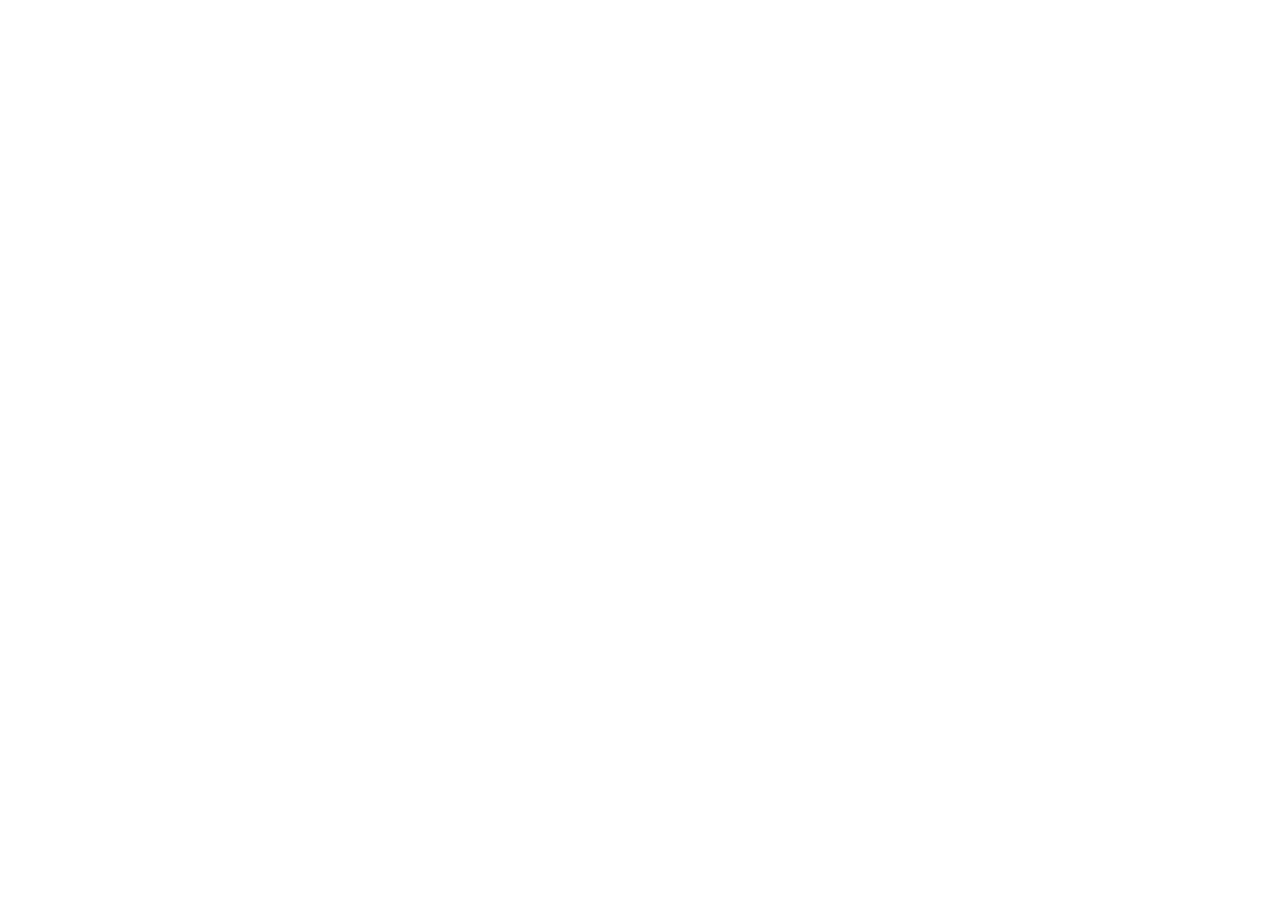
==== public/cliented1/index.html @ 4059f1fa "init project" ====
<!DOCTYPE html>
<html lang="en">
<head>
    <meta charset="UTF-8">
    <meta name="viewport" content="width=device-width, initial-scale=1.0">
    <script src="https://cdn.jsdelivr.net/npm/p5@1.11.0/lib/p5.min.js"></script>
    <script src="https://cdn.socket.io/4.7.5/socket.io.min.js"></script>
    <script src="sketch.js"></script>
    <title>Mobile p5.js Application</title>
</head>
<body></body>
</html>
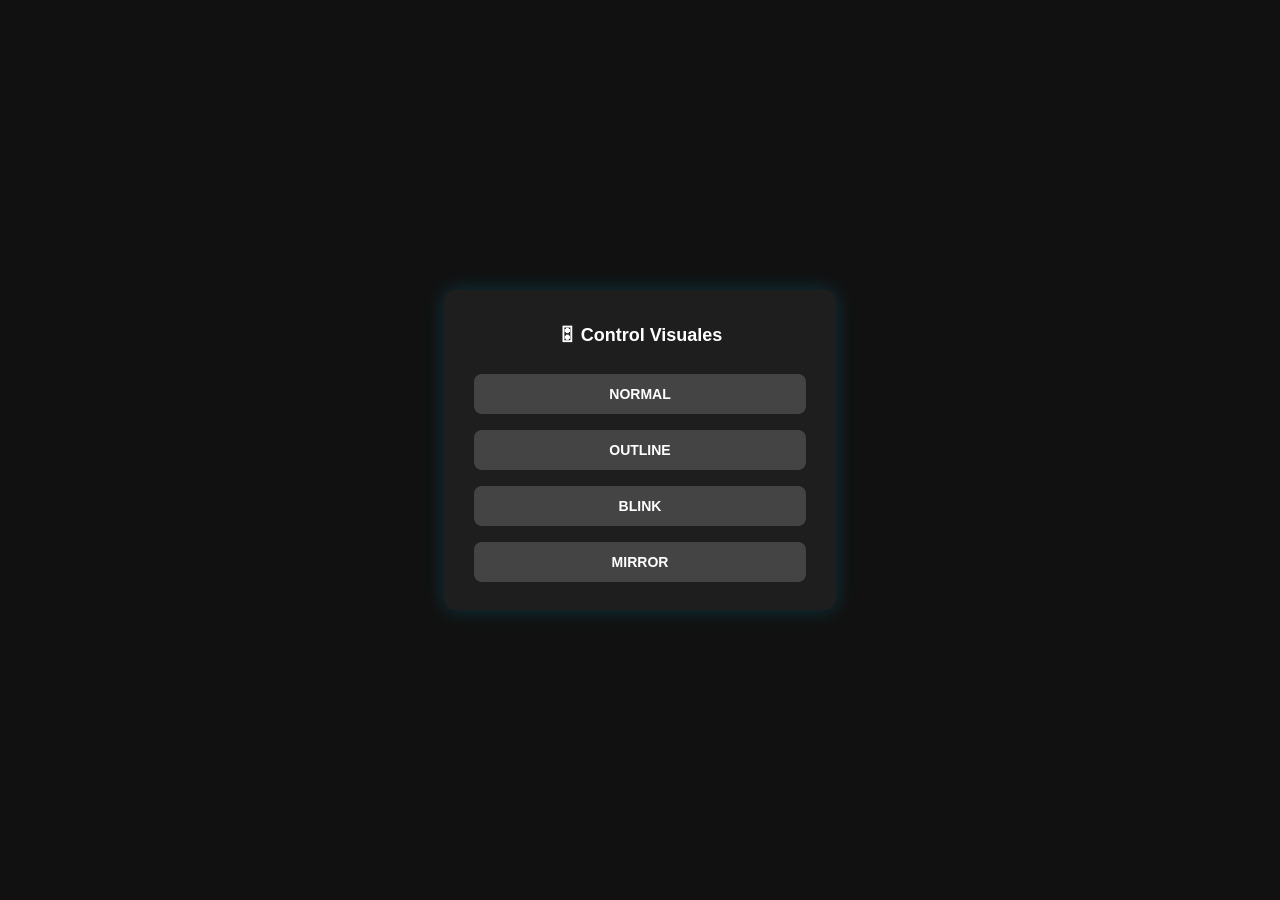
==== commit d396240a: "cambios en ui de remoto y cliented1" ====
--- a/public/cliented1/index.html
+++ b/public/cliented1/index.html
@@ -1,12 +1,19 @@
 <!DOCTYPE html>
-<html lang="en">
+<html lang="es">
 <head>
-    <meta charset="UTF-8">
-    <meta name="viewport" content="width=device-width, initial-scale=1.0">
-    <script src="https://cdn.jsdelivr.net/npm/p5@1.11.0/lib/p5.min.js"></script>
-    <script src="https://cdn.socket.io/4.7.5/socket.io.min.js"></script>
-    <script src="sketch.js"></script>
-    <title>Mobile p5.js Application</title>
+  <meta charset="UTF-8">
+  <title>Cliente Desktop</title>
+  <link rel="stylesheet" href="style.css">
 </head>
-<body></body>
-</html>+<body>
+  <div class="card">
+    <h2>🎛 Control Visuales</h2>
+    <button id="normal">NORMAL</button>
+    <button id="outline">OUTLINE</button>
+    <button id="blink">BLINK</button>
+    <button id="mirror">MIRROR</button>
+  </div>
+  <script src="/socket.io/socket.io.js"></script>
+  <script src="sketch.js"></script>
+</body>
+</html>
--- a/public/cliented1/style.css
+++ b/public/cliented1/style.css
@@ -0,0 +1,47 @@
+body {
+  background-color: #111;
+  display: flex;
+  justify-content: center;
+  align-items: center;
+  height: 100vh;
+  margin: 0;
+  font-family: Arial, sans-serif;
+  color: white;
+}
+
+.card {
+  background: #1e1e1e;
+  padding: 20px 30px;
+  border-radius: 12px;
+  text-align: center;
+  box-shadow: 0 0 20px rgba(0, 200, 255, 0.2);
+  min-width: 220px;
+}
+
+h2 {
+  margin-bottom: 20px;
+  font-size: 18px;
+  font-weight: bold;
+}
+
+button {
+  width: 100%;
+  padding: 12px;
+  margin: 8px 0;
+  border: none;
+  border-radius: 8px;
+  font-size: 14px;
+  font-weight: bold;
+  cursor: pointer;
+  background-color: #444;
+  color: white;
+  transition: background 0.2s;
+}
+
+button:hover {
+  background-color: #555;
+}
+
+button.active {
+  background-color: #00bfff;
+}
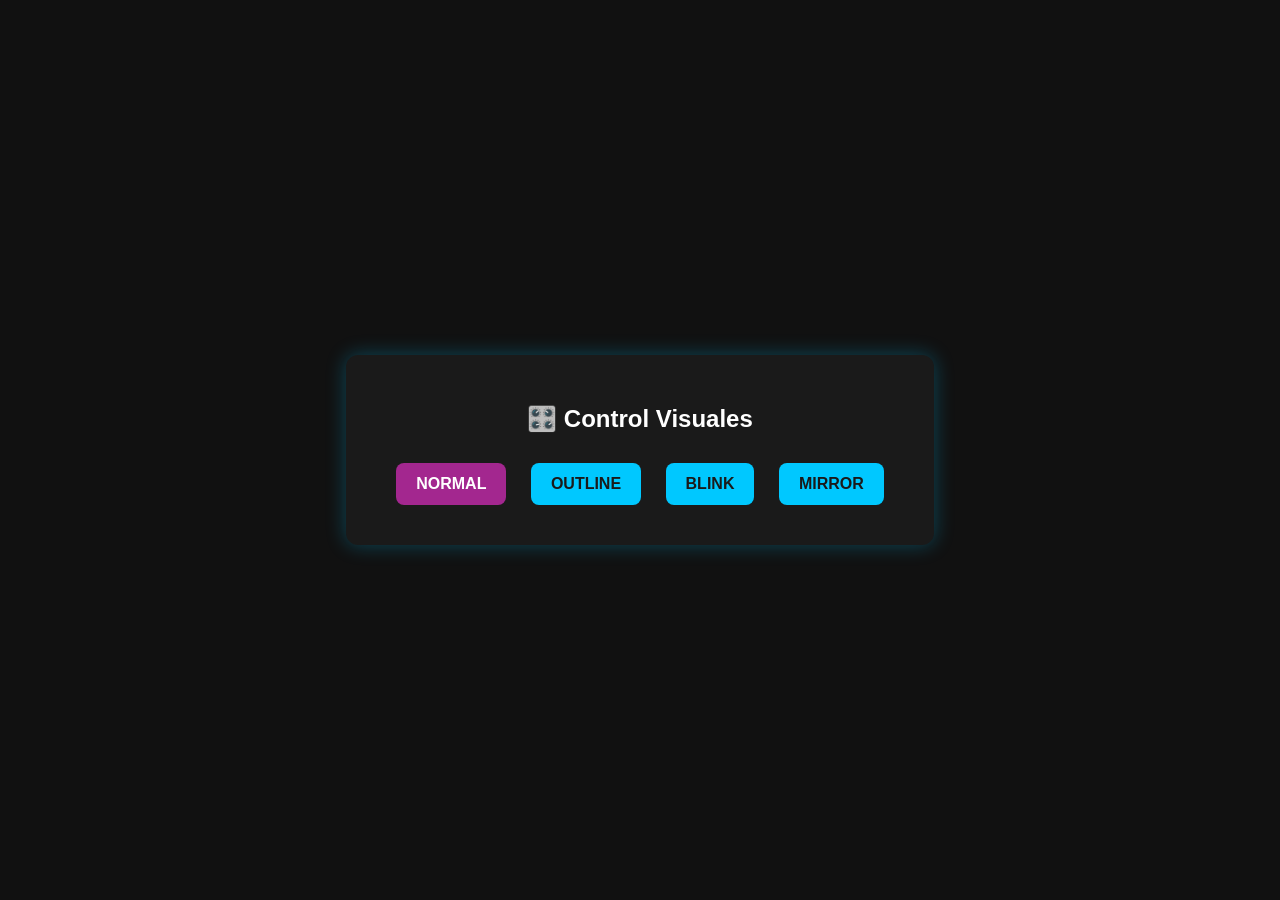
==== commit 2d2e6be2: "modificaciones ui remoto naves y cliented1 seleccion en botones" ====
--- a/public/cliented1/index.html
+++ b/public/cliented1/index.html
@@ -1,19 +1,20 @@
 <!DOCTYPE html>
 <html lang="es">
 <head>
-  <meta charset="UTF-8">
-  <title>Cliente Desktop</title>
-  <link rel="stylesheet" href="style.css">
+  <meta charset="UTF-8" />
+  <meta name="viewport" content="width=device-width, initial-scale=1.0" />
+  <title>Control Visuales</title>
+  <link rel="stylesheet" href="style.css" />
+  <script src="https://cdn.socket.io/4.7.5/socket.io.min.js"></script>
+  <script src="sketch.js" defer></script>
 </head>
 <body>
   <div class="card">
-    <h2>🎛 Control Visuales</h2>
-    <button id="normal">NORMAL</button>
-    <button id="outline">OUTLINE</button>
-    <button id="blink">BLINK</button>
-    <button id="mirror">MIRROR</button>
+    <h2>🎛️ Control Visuales</h2>
+    <button id="normal" class="btn active">NORMAL</button>
+    <button id="outline" class="btn">OUTLINE</button>
+    <button id="blink" class="btn">BLINK</button>
+    <button id="mirror" class="btn">MIRROR</button>
   </div>
-  <script src="/socket.io/socket.io.js"></script>
-  <script src="sketch.js"></script>
 </body>
 </html>
--- a/public/cliented1/style.css
+++ b/public/cliented1/style.css
@@ -1,47 +1,49 @@
 body {
+  margin: 0;
+  padding: 0;
   background-color: #111;
+  font-family: "Arial", sans-serif;
+  color: #ffffff;
   display: flex;
   justify-content: center;
   align-items: center;
   height: 100vh;
-  margin: 0;
-  font-family: Arial, sans-serif;
-  color: white;
 }
 
 .card {
-  background: #1e1e1e;
-  padding: 20px 30px;
+  background: #1a1a1a;
   border-radius: 12px;
+  box-shadow: 0 0 20px rgba(0, 200, 255, 0.3);
+  padding: 30px 40px;
   text-align: center;
-  box-shadow: 0 0 20px rgba(0, 200, 255, 0.2);
-  min-width: 220px;
+  z-index: 10; /* asegura que esté por encima de cualquier canvas */
 }
 
 h2 {
   margin-bottom: 20px;
-  font-size: 18px;
-  font-weight: bold;
+  color: white;
 }
 
+/* Botones */
 button {
-  width: 100%;
-  padding: 12px;
-  margin: 8px 0;
+  background: #00c8ff;
+  color: #1a1a1a;
   border: none;
+  padding: 12px 20px;
+  margin: 10px;
   border-radius: 8px;
-  font-size: 14px;
+  font-size: 16px;
   font-weight: bold;
   cursor: pointer;
-  background-color: #444;
-  color: white;
-  transition: background 0.2s;
+  transition: 0.3s;
 }
 
 button:hover {
-  background-color: #555;
+  background: #ff4081;
+  color: #fff;
 }
 
 button.active {
-  background-color: #00bfff;
+  background: #a3278f;
+  color: #fff;
 }
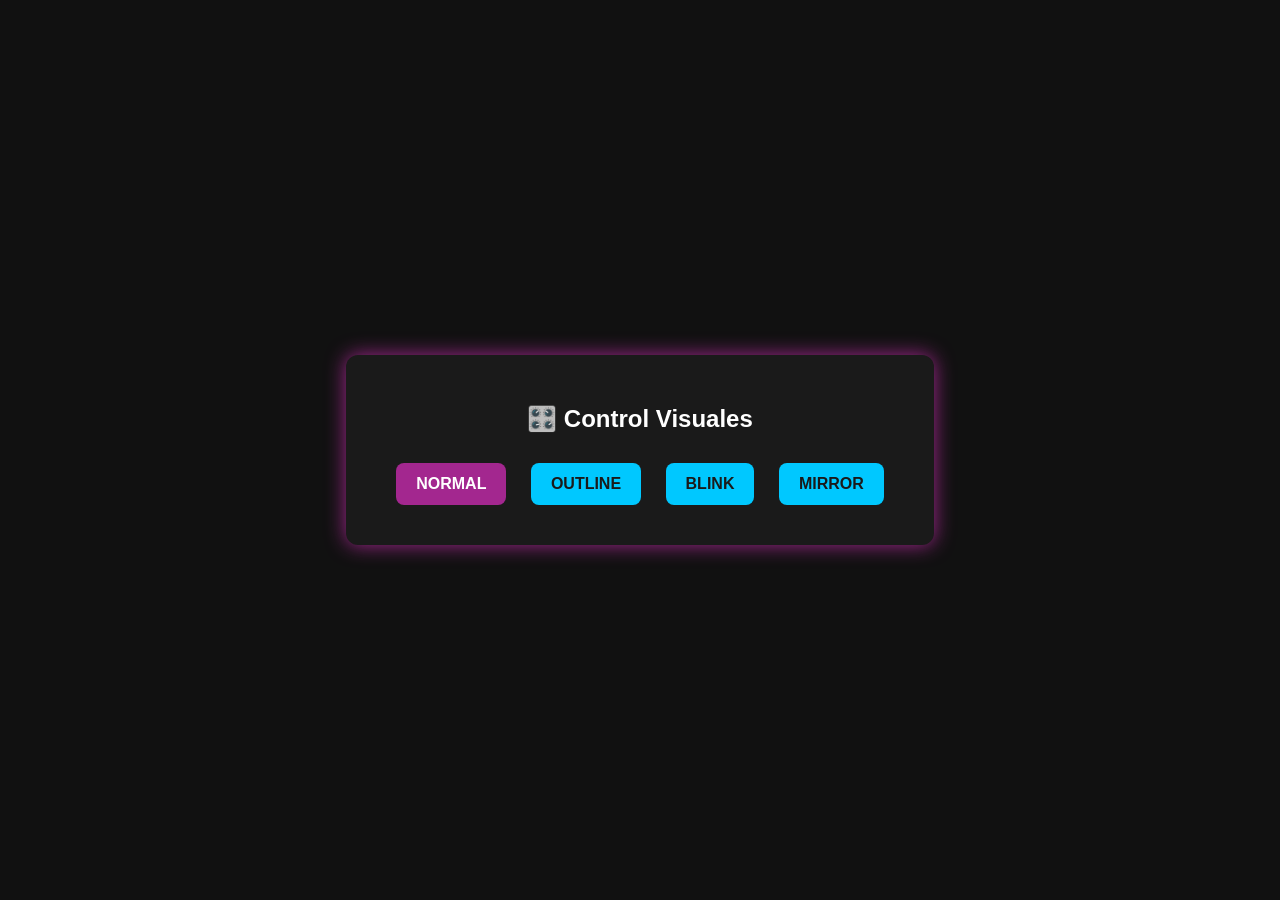
==== commit 73cf7f3e: "Merge branch 'main' into dev2" ====
--- a/public/cliented1/index.html
+++ b/public/cliented1/index.html
@@ -17,4 +17,5 @@
     <button id="mirror" class="btn">MIRROR</button>
   </div>
 </body>
+
 </html>
--- a/public/cliented1/style.css
+++ b/public/cliented1/style.css
@@ -13,7 +13,7 @@
 .card {
   background: #1a1a1a;
   border-radius: 12px;
-  box-shadow: 0 0 20px rgba(0, 200, 255, 0.3);
+  box-shadow: 0 0 20px #a3278f;
   padding: 30px 40px;
   text-align: center;
   z-index: 10; /* asegura que esté por encima de cualquier canvas */
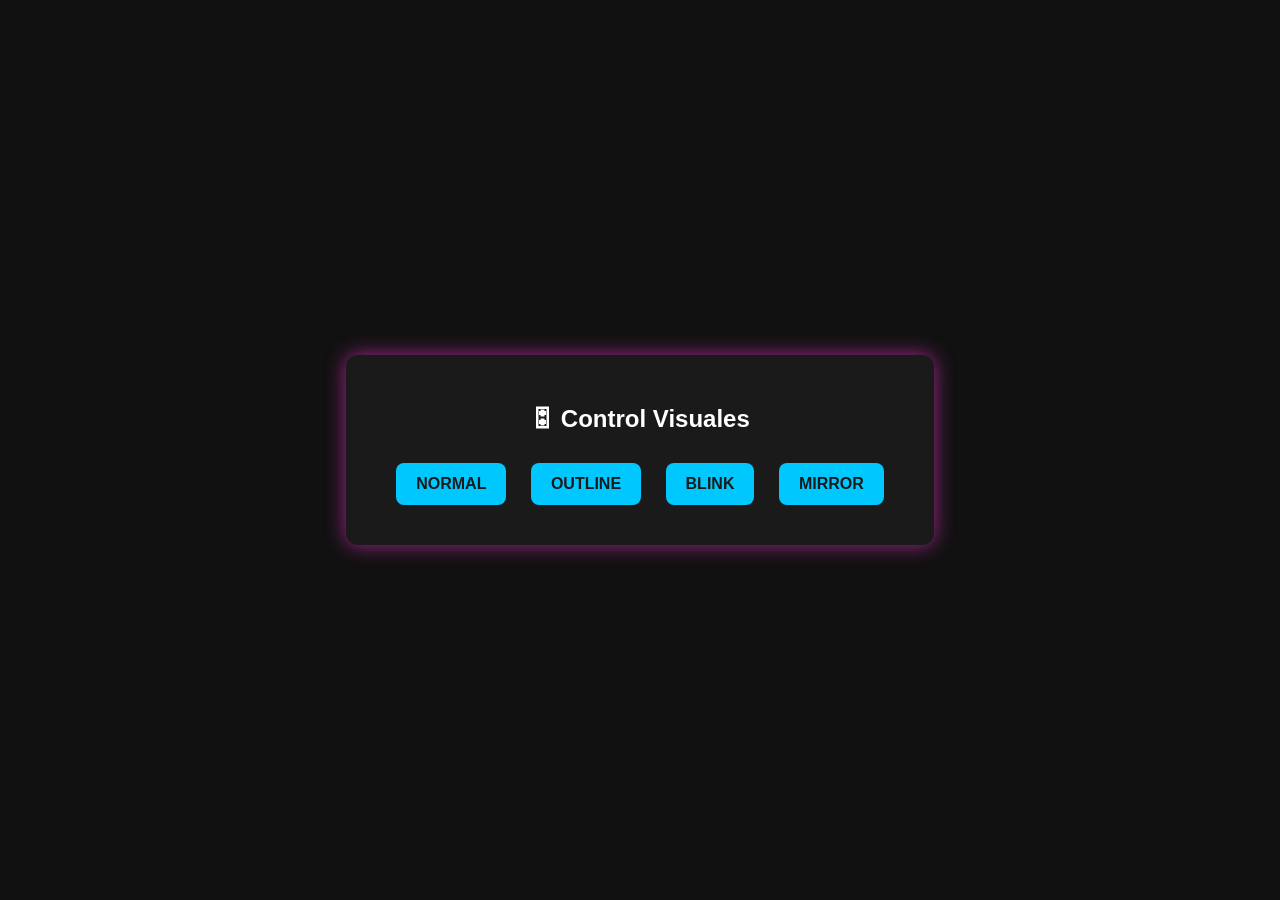
==== commit 6131994f: "idk what im doing" ====
--- a/public/cliented1/index.html
+++ b/public/cliented1/index.html
@@ -1,21 +1,19 @@
 <!DOCTYPE html>
 <html lang="es">
 <head>
-  <meta charset="UTF-8" />
-  <meta name="viewport" content="width=device-width, initial-scale=1.0" />
-  <title>Control Visuales</title>
-  <link rel="stylesheet" href="style.css" />
-  <script src="https://cdn.socket.io/4.7.5/socket.io.min.js"></script>
-  <script src="sketch.js" defer></script>
+  <meta charset="UTF-8">
+  <title>Cliente Desktop</title>
+  <link rel="stylesheet" href="style.css">
 </head>
 <body>
   <div class="card">
-    <h2>🎛️ Control Visuales</h2>
-    <button id="normal" class="btn active">NORMAL</button>
-    <button id="outline" class="btn">OUTLINE</button>
-    <button id="blink" class="btn">BLINK</button>
-    <button id="mirror" class="btn">MIRROR</button>
+    <h2>🎛 Control Visuales</h2>
+    <button id="normal">NORMAL</button>
+    <button id="outline">OUTLINE</button>
+    <button id="blink">BLINK</button>
+    <button id="mirror">MIRROR</button>
   </div>
+  <script src="/socket.io/socket.io.js"></script>
+  <script src="sketch.js"></script>
 </body>
-
 </html>
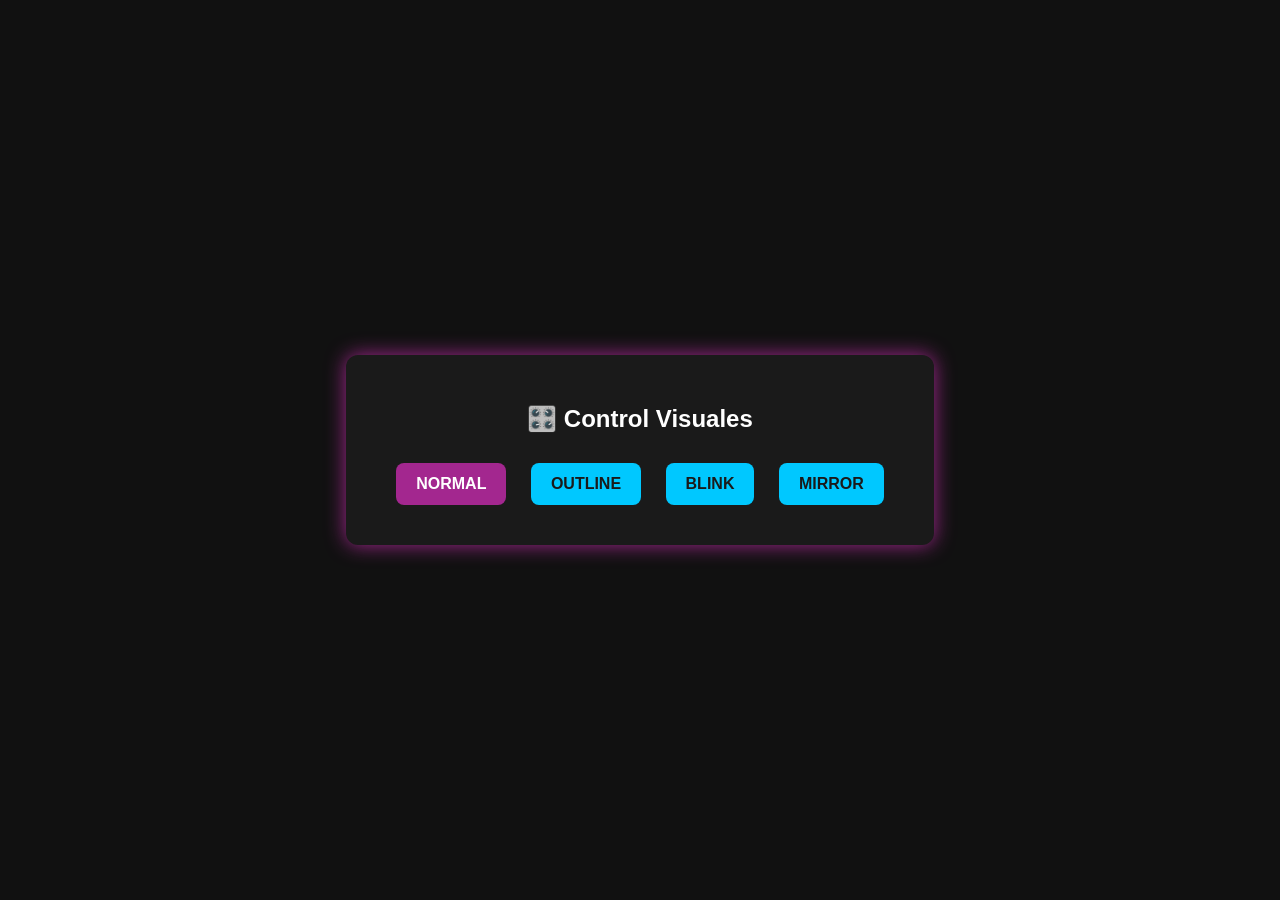
==== commit c8acf34b: "Merge branch 'main' of https://github.com/stellarkind/sfi2-unidad4" ====
--- a/public/cliented1/index.html
+++ b/public/cliented1/index.html
@@ -1,19 +1,21 @@
 <!DOCTYPE html>
 <html lang="es">
 <head>
-  <meta charset="UTF-8">
-  <title>Cliente Desktop</title>
-  <link rel="stylesheet" href="style.css">
+  <meta charset="UTF-8" />
+  <meta name="viewport" content="width=device-width, initial-scale=1.0" />
+  <title>Control Visuales</title>
+  <link rel="stylesheet" href="style.css" />
+  <script src="https://cdn.socket.io/4.7.5/socket.io.min.js"></script>
+  <script src="sketch.js" defer></script>
 </head>
 <body>
   <div class="card">
-    <h2>🎛 Control Visuales</h2>
-    <button id="normal">NORMAL</button>
-    <button id="outline">OUTLINE</button>
-    <button id="blink">BLINK</button>
-    <button id="mirror">MIRROR</button>
+    <h2>🎛️ Control Visuales</h2>
+    <button id="normal" class="btn active">NORMAL</button>
+    <button id="outline" class="btn">OUTLINE</button>
+    <button id="blink" class="btn">BLINK</button>
+    <button id="mirror" class="btn">MIRROR</button>
   </div>
-  <script src="/socket.io/socket.io.js"></script>
-  <script src="sketch.js"></script>
 </body>
+
 </html>
